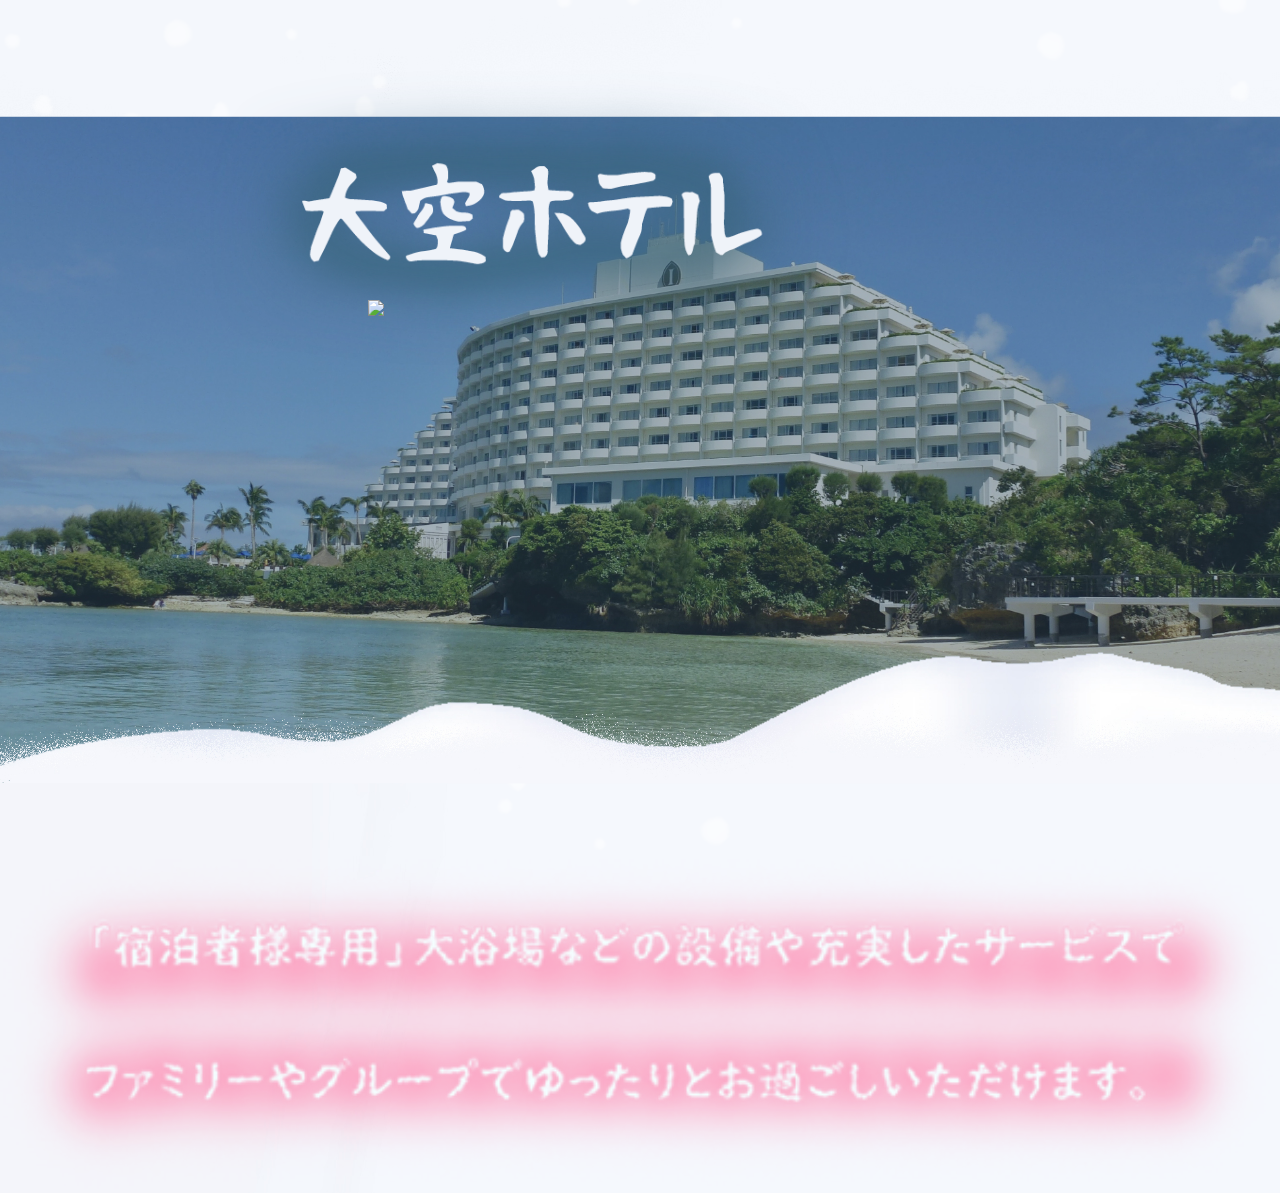
==== ozora-hotel/index.html @ 354bcbbd "ozora-hotel" ====
<!DOCTYPE html>
<html lang="en">
<head>
    <meta charset="UTF-8">
    <meta name="viewport" content="width=device-width, initial-scale=1.0">
    <title>Document</title>
    <link rel="stylesheet" href="ozora-hotel.css">
</head>
<body>
      <div id="header">
        <div class="container">
          <div class="wrapper">
            <img src="img-hotel/hotel-dayy-1.png">
            <img src="img-hotel/hotel-dayy-2.png">
            <img src="img-hotel/hotel-nightt.png"> 
          </div>
        </div>
        <div class="asset-bagian-1">
          <img class="ozora-hotel" src="img-hotel/大空ホテル.png">
          <img class="kanda" src="img-hotel/kandaaa.png">
          <img class="snowdrop" src="img-hotel/snowdrop atas.png">
          <img class="deskripsi" src="img-hotel/deskripsi ozora hotel.png.png">
        </div>
      </div>
</body>
</html>
---- ozora-hotel/ozora-hotel.css ----
*{
    margin: 0;
    padding: 0;
    box-sizing: border-box;
}
body {
    background-image: url(img-hotel/base-hotel.jpg);
}
.container{
    position: absolute;
    transform: translate(-50%, -50%);
    top: 450px;
    left: 50%;
    width: 100%;
    overflow: hidden;
}
.wrapper{
    width: 100%;
    display: flex;
    animation: slide 15s infinite;
}
@keyframes slide{
   0%{
        transform: translateX(0);
   } 
   25%{
        transform: translateX(0);
   }
   30%{
        transform: translateX(-100%);
   }
   50%{
        transform: translateX(-100%);
   }
   55%{
        transform: translateX(-200%);
   }
   75%{
        transform: translateX(-200%);
   }
   80%{
        transform: translateX(0);
   }
   100%{
        transform: translateX(0);
   }
}
img{
    width: 100%;
}
bagian-1{
    position: relative;
}
.ozora-hotel{
    position: absolute;
    width: 50%;
    top: 70px;
    right: 430px;
}
.kanda{
    position: absolute;
    width: 40%;
    top: 300px;
    right: 400px;
}
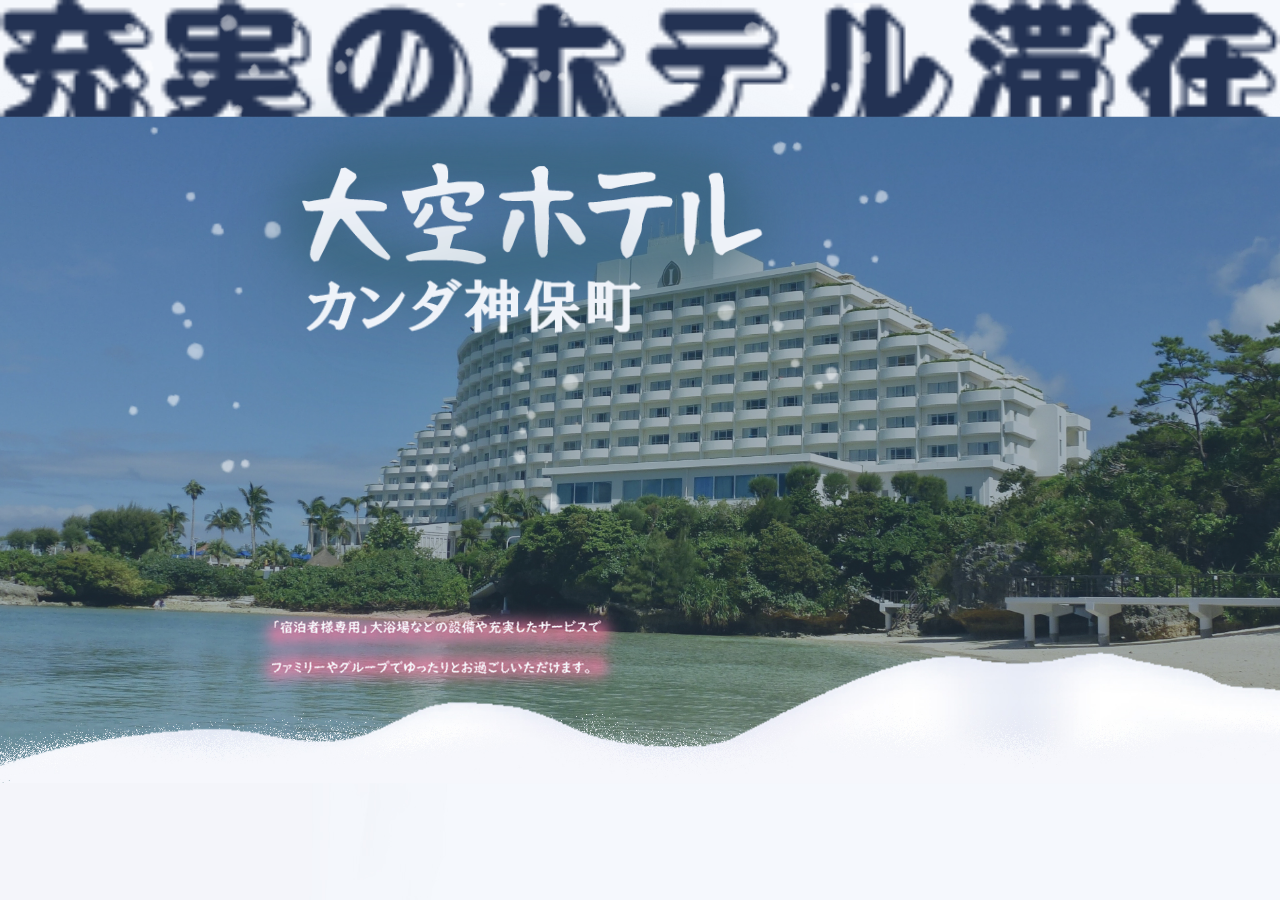
==== commit 075e06d6: "update" ====
--- a/ozora-hotel/index.html
+++ b/ozora-hotel/index.html
@@ -17,10 +17,16 @@
         </div>
         <div class="asset-bagian-1">
           <img class="ozora-hotel" src="img-hotel/大空ホテル.png">
-          <img class="kanda" src="img-hotel/kandaaa.png">
+          <img class="kanda" src="img-hotel/kanda-fix.png">
           <img class="snowdrop" src="img-hotel/snowdrop atas.png">
           <img class="deskripsi" src="img-hotel/deskripsi ozora hotel.png.png">
         </div>
       </div>
+      <div class="asset-bagian-2">
+          <img class="menu-satu" src="img-hotel/充実のホテル滞在 [1].png">
+          <img class="menu-dua" src="img-hotel/ママ・パパも安心 2.png">
+          <img class="menu-tiga" src="img-hotel/ホテルでキャンプ体験 [3].png">
+          <img class="menu-empat" src="img-hotel/最高のブフェー 4.png">
+      </div>
 </body>
 </html>--- a/ozora-hotel/ozora-hotel.css
+++ b/ozora-hotel/ozora-hotel.css
@@ -33,10 +33,10 @@
         transform: translateX(-100%);
    }
    55%{
-        transform: translateX(-200%);
+        transform: translateX(-198.5%);
    }
    75%{
-        transform: translateX(-200%);
+        transform: translateX(-198.5%);
    }
    80%{
         transform: translateX(0);
@@ -60,6 +60,18 @@
 .kanda{
     position: absolute;
     width: 40%;
-    top: 300px;
-    right: 400px;
+    top: 50px;
+    right: 550px;
+}
+.snowdrop{
+    position: absolute;
+    width: 60%;
+    top: 3px;
+    right: 390px;
+}
+.deskripsi{
+    position: absolute;
+    width: 30%;
+    top: 600px;
+    right: 650px;
 }